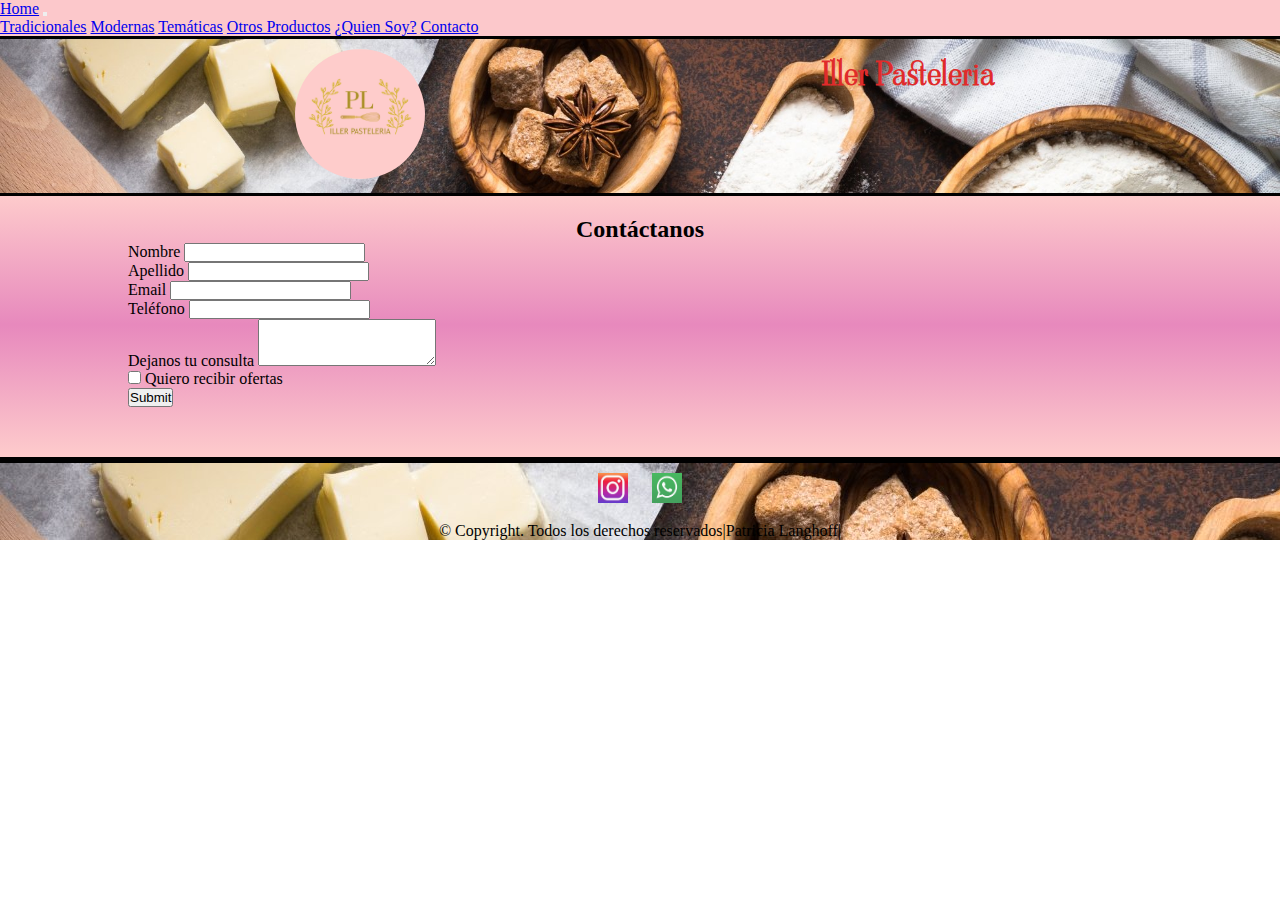
==== pages/contacto.html @ 629bea77 "version_1.2" ====
<!DOCTYPE html>
<html lang="en">
<head>
    <meta charset="UTF-8">
    <meta http-equiv="X-UA-Compatible" content="IE=edge">
    <meta name="viewport" content="width=device-width, initial-scale=1.0">
    <title>Contacto</title>
    <!-- Styles CSS -->
    <link rel="stylesheet" href="/css/styles.css">
    <!-- Google Fonts -->
    <link rel="preconnect" href="https://fonts.gstatic.com">
    <link href="https://fonts.googleapis.com/css2?family=Viaoda+Libre&display=swap" rel="stylesheet">
    <!-- bootstrap -->
   <link href="https://cdn.jsdelivr.net/npm/bootstrap@5.0.2/dist/css/bootstrap.min.css" rel="stylesheet" integrity="sha384-EVSTQN3/azprG1Anm3QDgpJLIm9Nao0Yz1ztcQTwFspd3yD65VohhpuuCOmLASjC" crossorigin="anonymous">
</head>
<body>
    <nav class="navbar navbar-expand-lg navbar-light bg-light">
        <div class="container-fluid">
          <a class="navbar-brand" href="/index.html">Home</a>
          <button class="navbar-toggler" type="button" data-bs-toggle="collapse" data-bs-target="#navbarNavAltMarkup" aria-controls="navbarNavAltMarkup" aria-expanded="false" aria-label="Toggle navigation">
            <span class="navbar-toggler-icon"></span>
          </button>
          <div class="collapse navbar-collapse" id="navbarNavAltMarkup">
            <div class="navbar-nav">
              <a class="nav-link" href="/pages/tradicionales.html">Tradicionales</a>
              <a class="nav-link" href="/pages/modernas.html">Modernas</a>
              <a class="nav-link" href="/pages/tematicas.html">Temáticas</a>
              <a class="nav-link" href="/pages/otrosProductos.html">Otros Productos</a>
              <a class="nav-link" href="/pages/quienSoy.html">¿Quien Soy?</a>
              <a class="nav-link" href="/pages/contacto.html">Contacto</a>
            </div>
          </div>
        </div>
      </nav>
    <header>
    <div class="flex-container">
        <div class="logo">
            <a href="index.html"><img src="/Multimedia/logonuevo.jpeg" alt="LOGO"></a>
        </div>
        <div class="titulo">
            <h1>Iller Pasteleria</h1>
        </div>
    </div>
    </header>
    <main>
        <h2 class="main__subtitles">Contáctanos</h2>
        <!-- <div class="main__form">
            <form action="" method="" enctype="text/plain">

                <label for="name">Nombre</label>
                <input id="name" type="text" name="name"> 
                <br>
                <label for="email">e-mail</label>
                <input id="email" type="email" name="email" required>
                <br>
                <label for="telephone">Telefono</label>
                <input id="telephone" type="number" name="telephone">
                <br>
                <label for="tortas">Seleccione tipo de consulta</label>
                <select name="tortas" id="tortas" required>
                    <option value="nada">Seleccione...</option>
                    <option value="tra">Tradicionales</option>
                    <option value="mod">Modernas</option>
                    <option value="tem">Temáticas</option>
                    <option value="otro">Otros Pruductos</option>
                </select>
                <br>
                <textarea name="" id="" cols="30" rows="10" placeholder="Dejanos tu Consulta"></textarea>
                <br>
                <label for="check">¿Queres recibir ofertas?</label>
                <input id="check" type="checkbox" name="acepta" value="1">
                <br><br>
                <input type="submit" value="Enviar">
                <input type="reset" value="Borrar">

            </form>
      
        </div> -->
        <div class="formulario">
            <!-- <div class="mb-3">
                <label for="exampleFormControlInput1" class="form-label">Nombre</label>
                <input type="text" class="form-control" id="exampleFormControlInput1" placeholder="Nombre">
                <label for="exampleFormControlInput1" class="form-label">Apellido</label>
                <input type="text" class="form-control" id="exampleFormControlInput1" placeholder="Apellido">
                <label for="exampleFormControlInput1" class="form-label">E-mail</label>
                <input type="email" class="form-control" id="exampleFormControlInput1" placeholder="e-mail">
                <label for="exampleFormControlInput1" class="form-label">Teléfono</label>
                <input type="telephone" class="form-control" id="exampleFormControlInput1" placeholder="Teléfono">
            </div>
            <div class="mb-3">
                <label for="exampleFormControlTextarea1" class="form-label">Dejanos tu consulta</label>
                <textarea class="form-control" id="exampleFormControlTextarea1" rows="3"></textarea>
            </div>
            <div class="form-check">
                <input class="form-check-input" type="radio" name="flexRadioDefault" id="flexRadioDefault1">
                <label class="form-check-label" for="flexRadioDefault1">
                  Quiero recibir ofertas...
                </label>
            </div>
            <button type="button" class="btn btn-primary btn-sm">Enviar</button> -->
            <form>
                <div class="mb-3">
                  <label for="nombre" class="form-label">Nombre</label>
                  <input type="text" class="form-control" id="nombre">
                </div>
                <div class="mb-3">
                    <label for="apellido" class="form-label">Apellido</label>
                    <input type="text" class="form-control" id="apellido">
                  </div>
                <div class="mb-3">
                    <label for="exampleInputEmail1" class="form-label">Email</label>
                    <input type="email" class="form-control" id="exampleInputEmail1">
                  </div>
                  <div class="mb-3">
                    <label for="telefono" class="form-label">Teléfono</label>
                    <input type="telephone" class="form-control" id="telefono">
                  </div>
                  <div class="mb-3">
                    <label for="exampleFormControlTextarea1" class="form-label">Dejanos tu consulta</label>
                    <textarea class="form-control" id="exampleFormControlTextarea1" rows="3"></textarea>
                </div>
                <div class="mb-3 form-check">
                  <input type="checkbox" class="form-check-input" id="exampleCheck1">
                  <label class="form-check-label" for="exampleCheck1">Quiero recibir ofertas</label>
                </div>
                <button type="submit" class="btn btn-primary">Submit</button>
              </form>

        </div>


    </main>    
        
       <!--  pie de pagina -->
    <footer>
        <div class="footer__redes">
            <a href="https://instagram.com/pl_illerpasteleria?utm_medium=copy_link" target="_blank"><img src="/./Multimedia/Insta.png" alt="Instagram"></a>
            <a href="https://walink.co/1dc167" target="_blank"><img src="/./Multimedia/wp.png" alt="WhatsApp"></a>
        </div>
        <p class="footer__rights">© Copyright. Todos los derechos reservados|Patricia Langhoff|</p>
    </footer>

    <script src="https://cdn.jsdelivr.net/npm/bootstrap@5.0.2/dist/js/bootstrap.bundle.min.js" integrity="sha384-MrcW6ZMFYlzcLA8Nl+NtUVF0sA7MsXsP1UyJoMp4YLEuNSfAP+JcXn/tWtIaxVXM" crossorigin="anonymous"></script>
</body>
</html>
---- css/styles.css ----
*{
    margin: 0;
    padding: 0;
    box-sizing: border-box;
    list-style: none;

}


.main__subtitles{
    font-family: 'Dancing Script', cursive;
    color: black;
    text-align: center;
    margin-top: 0px;
    border-top: black solid 3px;
    padding-top: 20px;
}
/* .flex-container .logo{
    height: 200px;
    width: 200px;
}
 */

.flex-container .logo img{
    height: 150px;
    width: 150px;
    border-radius: 78px;
    padding: 10px 10px;
}

header {
    background-image: url(../Multimedia/fondoHeader.jpeg);
    background-position: top;
    background-size: cover;
    background-repeat: no-repeat;
    border-top: black solid 3px;
}

.flex-container{
    display: flex;
    justify-content: space-evenly;
    align-items: flex-start;
    flex-direction: row;
    flex-wrap: wrap;
}

.flex-container .header__menu{
    width: 640px;
    height: 115px;
}

.flex-container .header__menu ul{
    display: flex;
    justify-content: space-between;
    flex-wrap: wrap;
}
.flex-container .header__menu ul a:hover{
    color: red;
}
.titulo{
    height: 50px;
    display: flex;
    justify-content: right;
    padding: 0 50px;
    color: rgb(224, 43, 43);
    transform: translate(50px,12px);
    font-family: 'Viaoda Libre', cursive;
}
.titulo h4{
    color: rgb(5, 3, 3);
    font-family: 'Dancing Script', cursive;
}
/* h1{
    display: inline;
    float: right;
    margin: 0px 55px;
    font-family: 'Viaoda Libre', cursive;
    font-size: 30px;
} */
/* .header__menu {
    float: right;
    margin: 10px 20px;
} */

/* .header__menu ul{
    display: flex;
    list-style: none;
} */

/* .header__menu ul li{
    margin: 0 10px;
} */

.header__menu ul li a{
    text-decoration: none;
    color: #d68427;
    background-color:#fecccc;
    border-radius: 3px;
    
}

.main__links{
    margin-bottom: 20px;
    display: flex;
    justify-content: space-around;
    flex-direction: row;
    flex-wrap: wrap;
}



.main__links a img{
    width: 200px;
    height: 170px;
    margin: 39px;
    transition: all 1s;
}

.centrar{
    text-align: center;
    display: flex;
    justify-content: center;
    font-family: 'Dancing Script', cursive;
}

.main__links a:hover img{
    transform: scale(1.1,1.1);
}




main{
  /* background-color: rgb(112, 37, 102); */
  background-image: linear-gradient(to bottom, #fecccc,rgba(226, 112, 175, 0.829), #fecccc);
  padding-bottom: 50px;
  border-bottom: 2px;
  border-bottom: black solid 3px;
}
   

h3{
    text-align: center;
    font-family: 'Dancing Script', cursive;

}
.main__iframe{
    display: flex;
    justify-content: center;
    padding-top: 20px;
}
@media (max-width:768px){
    .main__iframe{
        display: flex;
        justify-content: center;
        height: 1fr;
        width: 1fr;
    }
}

footer{
    background-image: url(../Multimedia/fondoHeader.jpeg);
    text-align: center;
    border-top: black solid 3px;
}
.footer__redes img{
    width: 30px;
    height: 30px;
    margin: 10px;
}

.footer__rights{
    padding-top: 5px;
}

.tortas{
    width: 150px;
    height: 120px;
}

table ul li{
    list-style: none;
}
table{
    background-color: white;
    border-color: blue;
    margin-top: 40px;

}

.main__form { 
    text-align: center;
}

.grid-container{
   /*  width: 1000px; */
    display: grid;
    grid-template-columns: 1fr 1fr 1fr 1fr 1fr;
    grid-template-rows: 25px 150px 50px 25px;
    grid-gap: 5px 5px;
    justify-items: center;
    align-items: center;
    margin: 30px auto;
    background-color: blanchedalmond;
    padding: 15px;

}


.grid-container-otros{
    /*  width: 1000px; */
     display: grid;
     grid-template-columns: 1fr 1fr 1fr;
     grid-template-rows: 25px 150px 50px;
     grid-gap: 5px 5px;
     justify-items: center;
     align-items: center;
     margin: 30px auto;
     background-color: blanchedalmond;
     padding: 15px;
 
 }

 #historia{
     text-align: center;
     padding: 20px 40px;
 }

 .formulario{
    margin: 0% 10%
 }
 
 nav.bg-light {
    background-color: #fcc8cb!important;
}

.sponsors{
    display: flex;
    flex-direction: row;
    justify-content: space-around;
}
.carousel-item img{
    height: 120px;
    width: 140px;
}
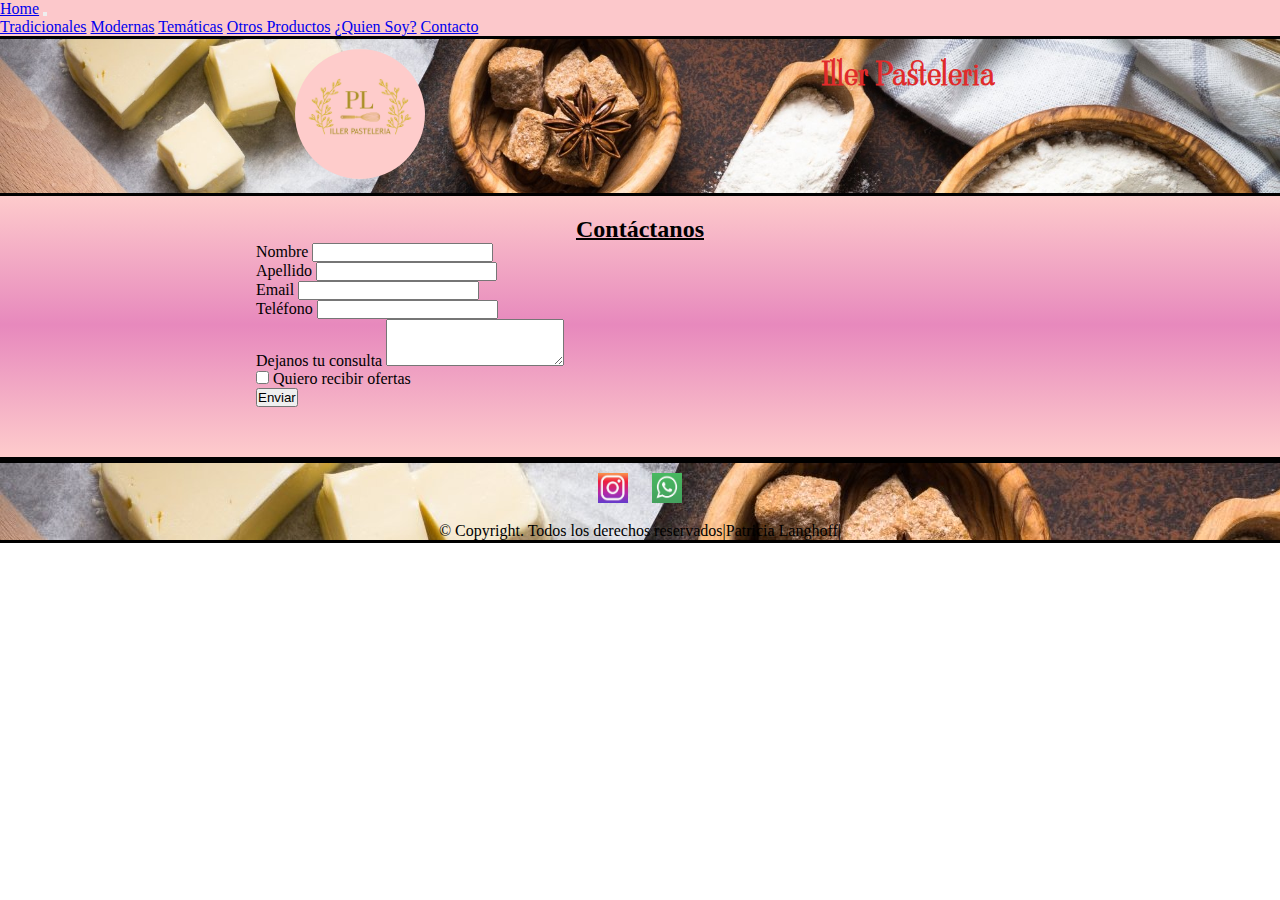
==== commit 4d07f6d4: "Add files via upload" ====
--- a/pages/contacto.html
+++ b/pages/contacto.html
@@ -4,9 +4,11 @@
     <meta charset="UTF-8">
     <meta http-equiv="X-UA-Compatible" content="IE=edge">
     <meta name="viewport" content="width=device-width, initial-scale=1.0">
-    <title>Contacto</title>
+    <title>Iller Pasteleria | Contacto</title>
+    <meta name="keywords" content="mesanjes">
+    <meta name="description" content="Venta de tortas y pasteleria especializada" >
     <!-- Styles CSS -->
-    <link rel="stylesheet" href="/css/styles.css">
+    <link rel="stylesheet" href="../css/styles.css">
     <!-- Google Fonts -->
     <link rel="preconnect" href="https://fonts.gstatic.com">
     <link href="https://fonts.googleapis.com/css2?family=Viaoda+Libre&display=swap" rel="stylesheet">
@@ -14,28 +16,28 @@
    <link href="https://cdn.jsdelivr.net/npm/bootstrap@5.0.2/dist/css/bootstrap.min.css" rel="stylesheet" integrity="sha384-EVSTQN3/azprG1Anm3QDgpJLIm9Nao0Yz1ztcQTwFspd3yD65VohhpuuCOmLASjC" crossorigin="anonymous">
 </head>
 <body>
-    <nav class="navbar navbar-expand-lg navbar-light bg-light">
-        <div class="container-fluid">
-          <a class="navbar-brand" href="/index.html">Home</a>
-          <button class="navbar-toggler" type="button" data-bs-toggle="collapse" data-bs-target="#navbarNavAltMarkup" aria-controls="navbarNavAltMarkup" aria-expanded="false" aria-label="Toggle navigation">
-            <span class="navbar-toggler-icon"></span>
-          </button>
-          <div class="collapse navbar-collapse" id="navbarNavAltMarkup">
-            <div class="navbar-nav">
-              <a class="nav-link" href="/pages/tradicionales.html">Tradicionales</a>
-              <a class="nav-link" href="/pages/modernas.html">Modernas</a>
-              <a class="nav-link" href="/pages/tematicas.html">Temáticas</a>
-              <a class="nav-link" href="/pages/otrosProductos.html">Otros Productos</a>
-              <a class="nav-link" href="/pages/quienSoy.html">¿Quien Soy?</a>
-              <a class="nav-link" href="/pages/contacto.html">Contacto</a>
-            </div>
-          </div>
+  <nav class="navbar navbar-expand-lg navbar-light bg-light">
+    <div class="container-fluid">
+      <a class="navbar-brand" href="../index.html">Home</a>
+      <button class="navbar-toggler" type="button" data-bs-toggle="collapse" data-bs-target="#navbarNavAltMarkup" aria-controls="navbarNavAltMarkup" aria-expanded="false" aria-label="Toggle navigation">
+        <span class="navbar-toggler-icon"></span>
+      </button>
+      <div class="collapse navbar-collapse" id="navbarNavAltMarkup">
+        <div class="navbar-nav">
+          <a class="nav-link" href="tradicionales.html">Tradicionales</a>
+              <a class="nav-link" href="modernas.html">Modernas</a>
+              <a class="nav-link" href="tematicas.html">Temáticas</a>
+              <a class="nav-link" href="otrosProductos.html">Otros Productos</a>
+              <a class="nav-link" href="quienSoy.html">¿Quien Soy?</a>
+              <a class="nav-link" href="contacto.html">Contacto</a>
         </div>
-      </nav>
+      </div>
+    </div>
+  </nav>
     <header>
     <div class="flex-container">
         <div class="logo">
-            <a href="index.html"><img src="/Multimedia/logonuevo.jpeg" alt="LOGO"></a>
+            <a href="../index.html"><img src="../Multimedia/logonuevo.jpeg" alt="LOGO"></a>
         </div>
         <div class="titulo">
             <h1>Iller Pasteleria</h1>
@@ -44,60 +46,8 @@
     </header>
     <main>
         <h2 class="main__subtitles">Contáctanos</h2>
-        <!-- <div class="main__form">
-            <form action="" method="" enctype="text/plain">
 
-                <label for="name">Nombre</label>
-                <input id="name" type="text" name="name"> 
-                <br>
-                <label for="email">e-mail</label>
-                <input id="email" type="email" name="email" required>
-                <br>
-                <label for="telephone">Telefono</label>
-                <input id="telephone" type="number" name="telephone">
-                <br>
-                <label for="tortas">Seleccione tipo de consulta</label>
-                <select name="tortas" id="tortas" required>
-                    <option value="nada">Seleccione...</option>
-                    <option value="tra">Tradicionales</option>
-                    <option value="mod">Modernas</option>
-                    <option value="tem">Temáticas</option>
-                    <option value="otro">Otros Pruductos</option>
-                </select>
-                <br>
-                <textarea name="" id="" cols="30" rows="10" placeholder="Dejanos tu Consulta"></textarea>
-                <br>
-                <label for="check">¿Queres recibir ofertas?</label>
-                <input id="check" type="checkbox" name="acepta" value="1">
-                <br><br>
-                <input type="submit" value="Enviar">
-                <input type="reset" value="Borrar">
-
-            </form>
-      
-        </div> -->
         <div class="formulario">
-            <!-- <div class="mb-3">
-                <label for="exampleFormControlInput1" class="form-label">Nombre</label>
-                <input type="text" class="form-control" id="exampleFormControlInput1" placeholder="Nombre">
-                <label for="exampleFormControlInput1" class="form-label">Apellido</label>
-                <input type="text" class="form-control" id="exampleFormControlInput1" placeholder="Apellido">
-                <label for="exampleFormControlInput1" class="form-label">E-mail</label>
-                <input type="email" class="form-control" id="exampleFormControlInput1" placeholder="e-mail">
-                <label for="exampleFormControlInput1" class="form-label">Teléfono</label>
-                <input type="telephone" class="form-control" id="exampleFormControlInput1" placeholder="Teléfono">
-            </div>
-            <div class="mb-3">
-                <label for="exampleFormControlTextarea1" class="form-label">Dejanos tu consulta</label>
-                <textarea class="form-control" id="exampleFormControlTextarea1" rows="3"></textarea>
-            </div>
-            <div class="form-check">
-                <input class="form-check-input" type="radio" name="flexRadioDefault" id="flexRadioDefault1">
-                <label class="form-check-label" for="flexRadioDefault1">
-                  Quiero recibir ofertas...
-                </label>
-            </div>
-            <button type="button" class="btn btn-primary btn-sm">Enviar</button> -->
             <form>
                 <div class="mb-3">
                   <label for="nombre" class="form-label">Nombre</label>
@@ -123,7 +73,7 @@
                   <input type="checkbox" class="form-check-input" id="exampleCheck1">
                   <label class="form-check-label" for="exampleCheck1">Quiero recibir ofertas</label>
                 </div>
-                <button type="submit" class="btn btn-primary">Submit</button>
+                <button type="submit" class="btn btn-primary">Enviar</button>
               </form>
 
         </div>
@@ -134,9 +84,9 @@
        <!--  pie de pagina -->
     <footer>
         <div class="footer__redes">
-            <a href="https://instagram.com/pl_illerpasteleria?utm_medium=copy_link" target="_blank"><img src="/./Multimedia/Insta.png" alt="Instagram"></a>
-            <a href="https://walink.co/1dc167" target="_blank"><img src="/./Multimedia/wp.png" alt="WhatsApp"></a>
-        </div>
+          <a href="https://instagram.com/pl_illerpasteleria?utm_medium=copy_link" target="_blank"><img src="../Multimedia/Insta.png" alt="Instagram"></a>
+          <a href="https://walink.co/1dc167" target="_blank"><img src="../Multimedia/wp.png" alt="WhatsApp"></a>
+      </div>
         <p class="footer__rights">© Copyright. Todos los derechos reservados|Patricia Langhoff|</p>
     </footer>
 
--- a/css/styles.css
+++ b/css/styles.css
@@ -1,246 +1,281 @@
-*{
-    margin: 0;
-    padding: 0;
-    box-sizing: border-box;
-    list-style: none;
-
-}
-
-
-.main__subtitles{
-    font-family: 'Dancing Script', cursive;
-    color: black;
-    text-align: center;
-    margin-top: 0px;
-    border-top: black solid 3px;
-    padding-top: 20px;
-}
-/* .flex-container .logo{
-    height: 200px;
-    width: 200px;
-}
- */
-
-.flex-container .logo img{
-    height: 150px;
-    width: 150px;
-    border-radius: 78px;
-    padding: 10px 10px;
+* {
+  margin: 0;
+  padding: 0;
+  -webkit-box-sizing: border-box;
+          box-sizing: border-box;
+  list-style: none;
 }
 
 header {
-    background-image: url(../Multimedia/fondoHeader.jpeg);
-    background-position: top;
-    background-size: cover;
-    background-repeat: no-repeat;
-    border-top: black solid 3px;
-}
-
-.flex-container{
-    display: flex;
-    justify-content: space-evenly;
-    align-items: flex-start;
-    flex-direction: row;
-    flex-wrap: wrap;
-}
-
-.flex-container .header__menu{
-    width: 640px;
-    height: 115px;
-}
-
-.flex-container .header__menu ul{
-    display: flex;
-    justify-content: space-between;
-    flex-wrap: wrap;
-}
-.flex-container .header__menu ul a:hover{
-    color: red;
-}
-.titulo{
-    height: 50px;
-    display: flex;
-    justify-content: right;
-    padding: 0 50px;
-    color: rgb(224, 43, 43);
-    transform: translate(50px,12px);
-    font-family: 'Viaoda Libre', cursive;
-}
-.titulo h4{
-    color: rgb(5, 3, 3);
-    font-family: 'Dancing Script', cursive;
-}
-/* h1{
-    display: inline;
-    float: right;
-    margin: 0px 55px;
-    font-family: 'Viaoda Libre', cursive;
-    font-size: 30px;
-} */
-/* .header__menu {
-    float: right;
-    margin: 10px 20px;
-} */
-
-/* .header__menu ul{
-    display: flex;
-    list-style: none;
-} */
-
-/* .header__menu ul li{
-    margin: 0 10px;
-} */
-
-.header__menu ul li a{
-    text-decoration: none;
-    color: #d68427;
-    background-color:#fecccc;
-    border-radius: 3px;
-    
-}
-
-.main__links{
-    margin-bottom: 20px;
-    display: flex;
-    justify-content: space-around;
-    flex-direction: row;
-    flex-wrap: wrap;
-}
-
-
-
-.main__links a img{
-    width: 200px;
-    height: 170px;
-    margin: 39px;
-    transition: all 1s;
-}
-
-.centrar{
-    text-align: center;
-    display: flex;
-    justify-content: center;
-    font-family: 'Dancing Script', cursive;
-}
-
-.main__links a:hover img{
-    transform: scale(1.1,1.1);
-}
-
-
-
-
-main{
-  /* background-color: rgb(112, 37, 102); */
-  background-image: linear-gradient(to bottom, #fecccc,rgba(226, 112, 175, 0.829), #fecccc);
+  background-image: url(../Multimedia/fondoHeader.jpeg);
+  background-position: top;
+  background-size: cover;
+  background-repeat: no-repeat;
+  border-top: black solid 3px;
+}
+
+header .flex-container {
+  display: -webkit-box;
+  display: -ms-flexbox;
+  display: flex;
+  -webkit-box-pack: space-evenly;
+      -ms-flex-pack: space-evenly;
+          justify-content: space-evenly;
+  -webkit-box-align: start;
+      -ms-flex-align: start;
+          align-items: flex-start;
+  -webkit-box-orient: horizontal;
+  -webkit-box-direction: normal;
+      -ms-flex-direction: row;
+          flex-direction: row;
+  -ms-flex-wrap: wrap;
+      flex-wrap: wrap;
+}
+
+header .flex-container .logo img {
+  height: 150px;
+  width: 150px;
+  border-radius: 78px;
+  padding: 10px 10px;
+}
+
+header .titulo {
+  height: 50px;
+  display: -webkit-box;
+  display: -ms-flexbox;
+  display: flex;
+  -webkit-box-pack: right;
+      -ms-flex-pack: right;
+          justify-content: right;
+  padding: 0 50px;
+  color: #e02b2b;
+  -webkit-transform: translate(50px, 12px);
+          transform: translate(50px, 12px);
+  font-family: 'Viaoda Libre', cursive;
+}
+
+main {
+  background-image: -webkit-gradient(linear, left top, left bottom, from(#fecccc), color-stop(rgba(226, 112, 175, 0.829)), to(#fecccc));
+  background-image: linear-gradient(to bottom, #fecccc, rgba(226, 112, 175, 0.829), #fecccc);
   padding-bottom: 50px;
   border-bottom: 2px;
   border-bottom: black solid 3px;
 }
-   
-
-h3{
-    text-align: center;
-    font-family: 'Dancing Script', cursive;
-
-}
-.main__iframe{
+
+main .main__subtitles {
+  font-family: 'Dancing Script', cursive;
+  color: black;
+  text-align: center;
+  margin-top: 0px;
+  border-top: black solid 3px;
+  padding-top: 20px;
+  -webkit-text-decoration: underline solid 2px;
+          text-decoration: underline solid 2px;
+}
+
+main #historia__foto {
+  padding: 25px;
+  height: 400px;
+}
+
+@media (max-width: 768px) {
+  main #historia__foto {
+    padding: 30px;
+    width: 350px;
+    height: 400px;
+  }
+}
+
+main #historia {
+  text-align: center;
+  padding: 40px 20px;
+  height: 400px;
+  width: 600px;
+  font-family: 'Dancing Script', cursive;
+  font-size: 24px;
+}
+
+@media (max-width: 768px) {
+  main #historia {
+    width: 350px;
+    height: 600px;
+  }
+}
+
+main .about {
+  display: -webkit-box;
+  display: -ms-flexbox;
+  display: flex;
+  -webkit-box-orient: horizontal;
+  -webkit-box-direction: normal;
+      -ms-flex-direction: row;
+          flex-direction: row;
+  -webkit-box-pack: space-evenly;
+      -ms-flex-pack: space-evenly;
+          justify-content: space-evenly;
+}
+
+@media (max-width: 768px) {
+  main .about {
+    display: -webkit-box;
+    display: -ms-flexbox;
     display: flex;
-    justify-content: center;
-    padding-top: 20px;
-}
-@media (max-width:768px){
-    .main__iframe{
-        display: flex;
-        justify-content: center;
-        height: 1fr;
-        width: 1fr;
-    }
-}
-
-footer{
-    background-image: url(../Multimedia/fondoHeader.jpeg);
-    text-align: center;
-    border-top: black solid 3px;
-}
-.footer__redes img{
-    width: 30px;
-    height: 30px;
-    margin: 10px;
-}
-
-.footer__rights{
-    padding-top: 5px;
-}
-
-.tortas{
-    width: 150px;
-    height: 120px;
-}
-
-table ul li{
-    list-style: none;
-}
-table{
-    background-color: white;
-    border-color: blue;
-    margin-top: 40px;
-
-}
-
-.main__form { 
-    text-align: center;
-}
-
-.grid-container{
-   /*  width: 1000px; */
-    display: grid;
-    grid-template-columns: 1fr 1fr 1fr 1fr 1fr;
-    grid-template-rows: 25px 150px 50px 25px;
-    grid-gap: 5px 5px;
-    justify-items: center;
-    align-items: center;
-    margin: 30px auto;
-    background-color: blanchedalmond;
-    padding: 15px;
-
-}
-
-
-.grid-container-otros{
-    /*  width: 1000px; */
-     display: grid;
-     grid-template-columns: 1fr 1fr 1fr;
-     grid-template-rows: 25px 150px 50px;
-     grid-gap: 5px 5px;
-     justify-items: center;
-     align-items: center;
-     margin: 30px auto;
-     background-color: blanchedalmond;
-     padding: 15px;
- 
- }
-
- #historia{
-     text-align: center;
-     padding: 20px 40px;
- }
-
- .formulario{
-    margin: 0% 10%
- }
- 
- nav.bg-light {
-    background-color: #fcc8cb!important;
-}
-
-.sponsors{
+    -webkit-box-orient: vertical;
+    -webkit-box-direction: normal;
+        -ms-flex-direction: column;
+            flex-direction: column;
+    -webkit-box-pack: center;
+        -ms-flex-pack: center;
+            justify-content: center;
+  }
+}
+
+main .main__links a:hover img {
+  -webkit-transform: scale(1.1, 1.1);
+          transform: scale(1.1, 1.1);
+}
+
+main .main__links {
+  margin-bottom: 20px;
+  display: -webkit-box;
+  display: -ms-flexbox;
+  display: flex;
+  -ms-flex-pack: distribute;
+      justify-content: space-around;
+  -webkit-box-orient: horizontal;
+  -webkit-box-direction: normal;
+      -ms-flex-direction: row;
+          flex-direction: row;
+  -ms-flex-wrap: wrap;
+      flex-wrap: wrap;
+}
+
+main .main__links a img {
+  width: 250px;
+  height: 200px;
+  margin: 39px;
+  -webkit-transition: all 1s;
+  transition: all 1s;
+  border-radius: 50px;
+}
+
+main .main__pies img:hover {
+  -webkit-transform: scale(1.1, 1.1);
+          transform: scale(1.1, 1.1);
+}
+
+main .main__pies {
+  margin-bottom: 20px;
+  display: -webkit-box;
+  display: -ms-flexbox;
+  display: flex;
+  -ms-flex-pack: distribute;
+      justify-content: space-around;
+  -webkit-box-orient: horizontal;
+  -webkit-box-direction: normal;
+      -ms-flex-direction: row;
+          flex-direction: row;
+  -ms-flex-wrap: wrap;
+      flex-wrap: wrap;
+}
+
+main .main__pies img {
+  width: 250px;
+  height: 200px;
+  margin: 40px;
+  -webkit-transition: all 1s;
+  transition: all 1s;
+  border-radius: 50px;
+}
+
+@media (max-width: 768px) {
+  main .main__iframe {
+    display: -webkit-box;
+    display: -ms-flexbox;
     display: flex;
-    flex-direction: row;
-    justify-content: space-around;
-}
-.carousel-item img{
-    height: 120px;
-    width: 140px;
-}
- +    -webkit-box-pack: center;
+        -ms-flex-pack: center;
+            justify-content: center;
+    height: 1fr;
+    width: 1fr;
+  }
+}
+
+main .main__iframe {
+  display: -webkit-box;
+  display: -ms-flexbox;
+  display: flex;
+  -webkit-box-pack: center;
+      -ms-flex-pack: center;
+          justify-content: center;
+  padding-top: 30px;
+}
+
+main h3 {
+  text-align: center;
+  font-family: 'Dancing Script', cursive;
+  padding-top: 30px;
+}
+
+section .sponsors {
+  display: -webkit-box;
+  display: -ms-flexbox;
+  display: flex;
+  -webkit-box-orient: horizontal;
+  -webkit-box-direction: normal;
+      -ms-flex-direction: row;
+          flex-direction: row;
+  -ms-flex-pack: distribute;
+      justify-content: space-around;
+}
+
+section .sponsors .carousel-item img {
+  height: 150px;
+  -o-object-fit: scale-down;
+     object-fit: scale-down;
+}
+
+footer {
+  background-image: url(../Multimedia/fondoHeader.jpeg);
+  text-align: center;
+  border-top: black solid 3px;
+  border-bottom: black solid 3px;
+}
+
+footer .footer__redes img {
+  width: 30px;
+  height: 30px;
+  margin: 10px;
+}
+
+footer .footer__rights {
+  padding-top: 5px;
+  margin-bottom: 0;
+}
+
+.centrar {
+  text-align: center;
+  display: -webkit-box;
+  display: -ms-flexbox;
+  display: flex;
+  -webkit-box-pack: center;
+      -ms-flex-pack: center;
+          justify-content: center;
+  font-family: 'Dancing Script', cursive;
+  font-size: 25px;
+  color: rgba(255, 0, 0, 0.644);
+}
+
+.formulario {
+  margin: 0% 20%;
+}
+
+.tortas {
+  width: 150px;
+  height: 120px;
+}
+
+nav.bg-light {
+  background-color: #fcc8cb !important;
+}
+/*# sourceMappingURL=styles.css.map */